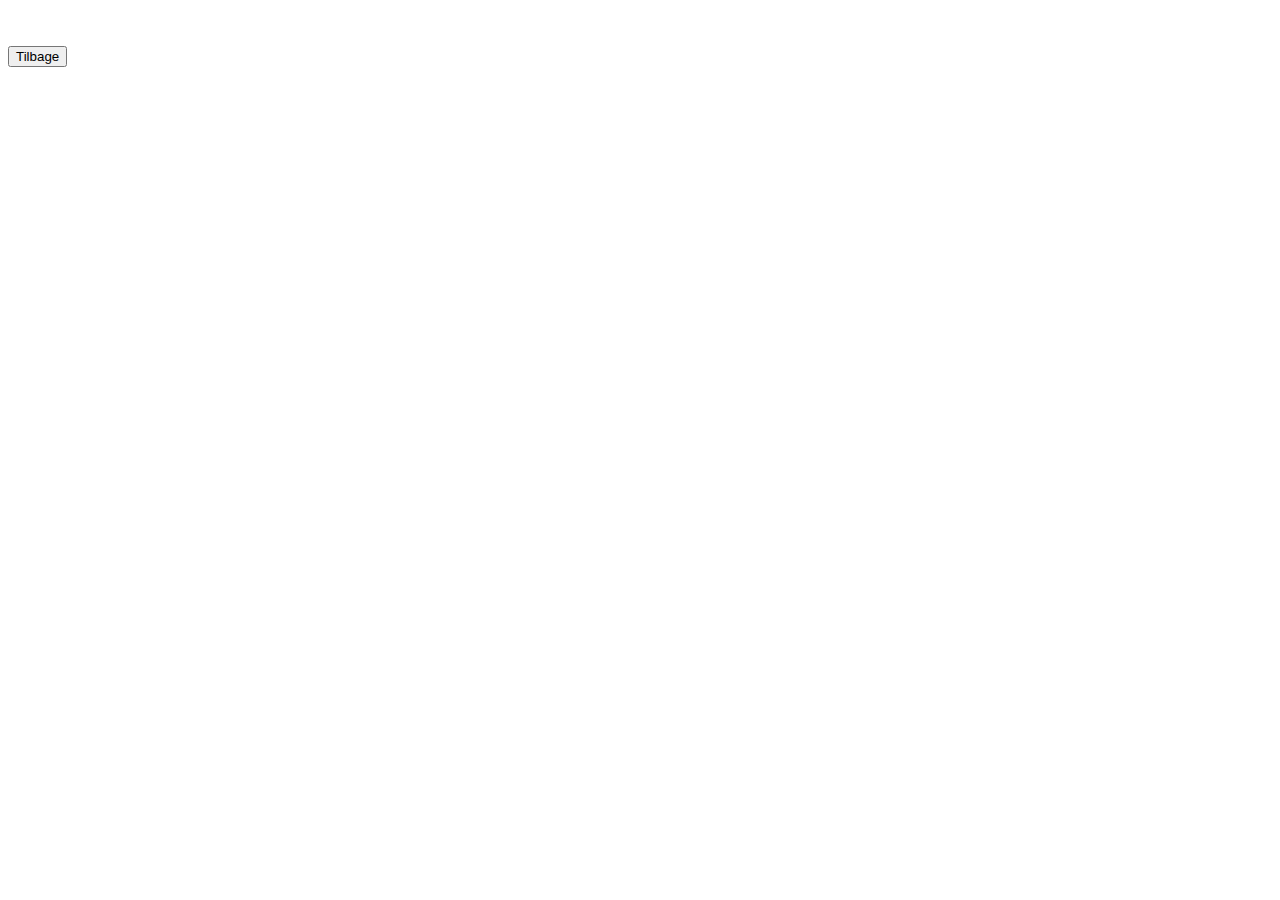
==== 02-detalje.html @ de2c60be "babuska med separat singeview" ====
<!DOCTYPE html>
<html lang="en">
  <head>
    <meta charset="UTF-8" />
    <meta http-equiv="X-UA-Compatible" content="IE=edge" />
    <meta name="viewport" content="width=device-width, initial-scale=1.0" />
    <title>Document</title>
  </head>
  <body>
    <article>
      <img src="" alt="" />
      <h2 class="titel"></h2>
      <p class="korttekst"></p>
      <p class="typeogland"></p>
      <p class="pris"></p>
    </article>

    <button>Tilbage</button>

    <script>
      const urlParams = new URLSearchParams(window.location.search);
      const id = urlParams.get("id");
      console.log(id);
      let ret;

      const url = "https://babushka-dd8a.restdb.io/rest/menu/" + id;
      const option = {
        headers: {
          "x-apikey": "600ec2fb1346a1524ff12de4",
        },
      };

      async function hentData() {
        const respons = await fetch(url, option);
        ret = await respons.json();
        console.log(ret);
        vis();
      }

      function vis() {
        document.querySelector("img").src = "billeder/" + ret.billednavn + "-md.jpg";
        document.querySelector(".titel").textContent = ret.navn;
        document.querySelector(".korttekst").textContent = ret.langbeskrivelse;
        document.querySelector(".typeogland").textContent = ret.kategori + " | " + ret.oprindelsesregion;
        document.querySelector(".pris").textContent = "Pris: " + ret.pris + ",-";
        document.querySelector("button").addEventListener("click", gaaTilbage);
      }

      function gaaTilbage() {
        console.log("gå tilbage");
        history.back();
      }

      hentData();
    </script>
  </body>
</html>
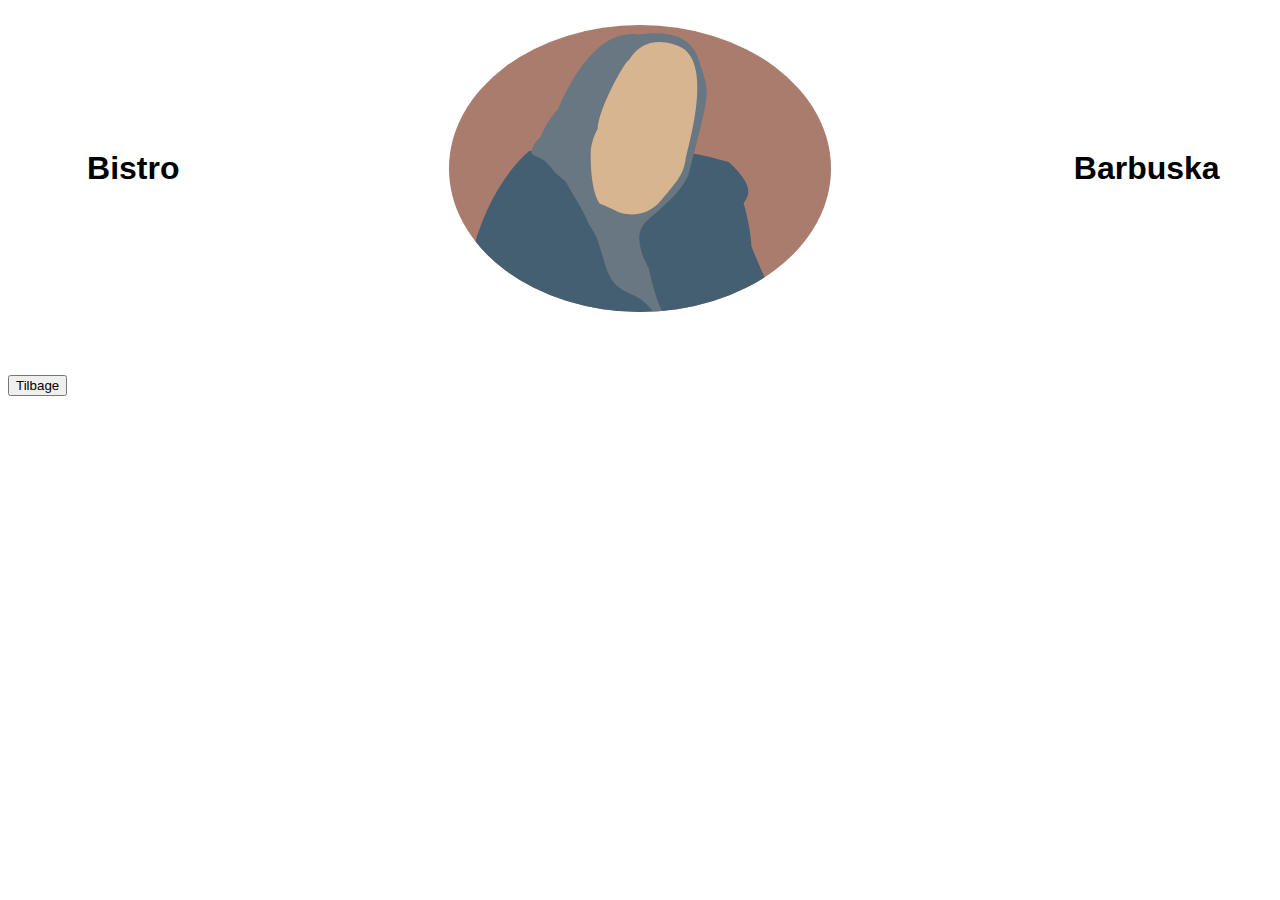
==== commit b325e5cc: "færdig" ====
--- a/02-detalje.html
+++ b/02-detalje.html
@@ -5,10 +5,17 @@
     <meta http-equiv="X-UA-Compatible" content="IE=edge" />
     <meta name="viewport" content="width=device-width, initial-scale=1.0" />
     <title>Document</title>
+    <link rel="stylesheet" href="style.css" />
   </head>
   <body>
+    <nav class="navbar">
+      <h1>Bistro</h1>
+      <img src="logo/export/Artboard 1.svg" alt="barbuskaLady" />
+      <h1>Barbuska</h1>
+    </nav>
+
     <article>
-      <img src="" alt="" />
+      <img class="retbillede" src="" alt="" />
       <h2 class="titel"></h2>
       <p class="korttekst"></p>
       <p class="typeogland"></p>
@@ -38,7 +45,7 @@
       }
 
       function vis() {
-        document.querySelector("img").src = "billeder/" + ret.billednavn + "-md.jpg";
+        document.querySelector(".retbillede").src = "billeder/" + ret.billednavn + "-md.jpg";
         document.querySelector(".titel").textContent = ret.navn;
         document.querySelector(".korttekst").textContent = ret.langbeskrivelse;
         document.querySelector(".typeogland").textContent = ret.kategori + " | " + ret.oprindelsesregion;
--- a/style.css
+++ b/style.css
@@ -0,0 +1,57 @@
+* {
+  font-family: Arial, Helvetica, sans-serif;
+}
+
+.navbar {
+  margin: 2% 2%;
+  justify-content: center;
+  align-items: center;
+  display: grid;
+  grid-template-columns: repeat(auto-fit, minmax(200px, auto));
+}
+
+.navbar img {
+  max-width: 50%;
+  border-radius: 50%;
+  margin: 0 auto;
+}
+
+.navbar h1 {
+  font-size: 2rem;
+  font-weight: 700;
+  margin: 0 auto;
+}
+
+nav {
+  display: flex;
+  justify-content: center;
+  gap: 2%;
+  flex-wrap: wrap;
+}
+
+nav button {
+  min-width: 100px;
+  background-color: #5b878e;
+  box-shadow: 3px 4px 2px;
+  border: none;
+  border-radius: 6px;
+  height: 30px;
+}
+
+main {
+  margin: 5% 5%;
+}
+
+section {
+  display: grid;
+  grid-template-columns: repeat(auto-fit, minmax(200px, 1fr));
+  gap: 0.5%;
+}
+
+.valgt {
+  background-color: rgb(174, 141, 68);
+}
+
+img {
+  max-width: 100%;
+}
